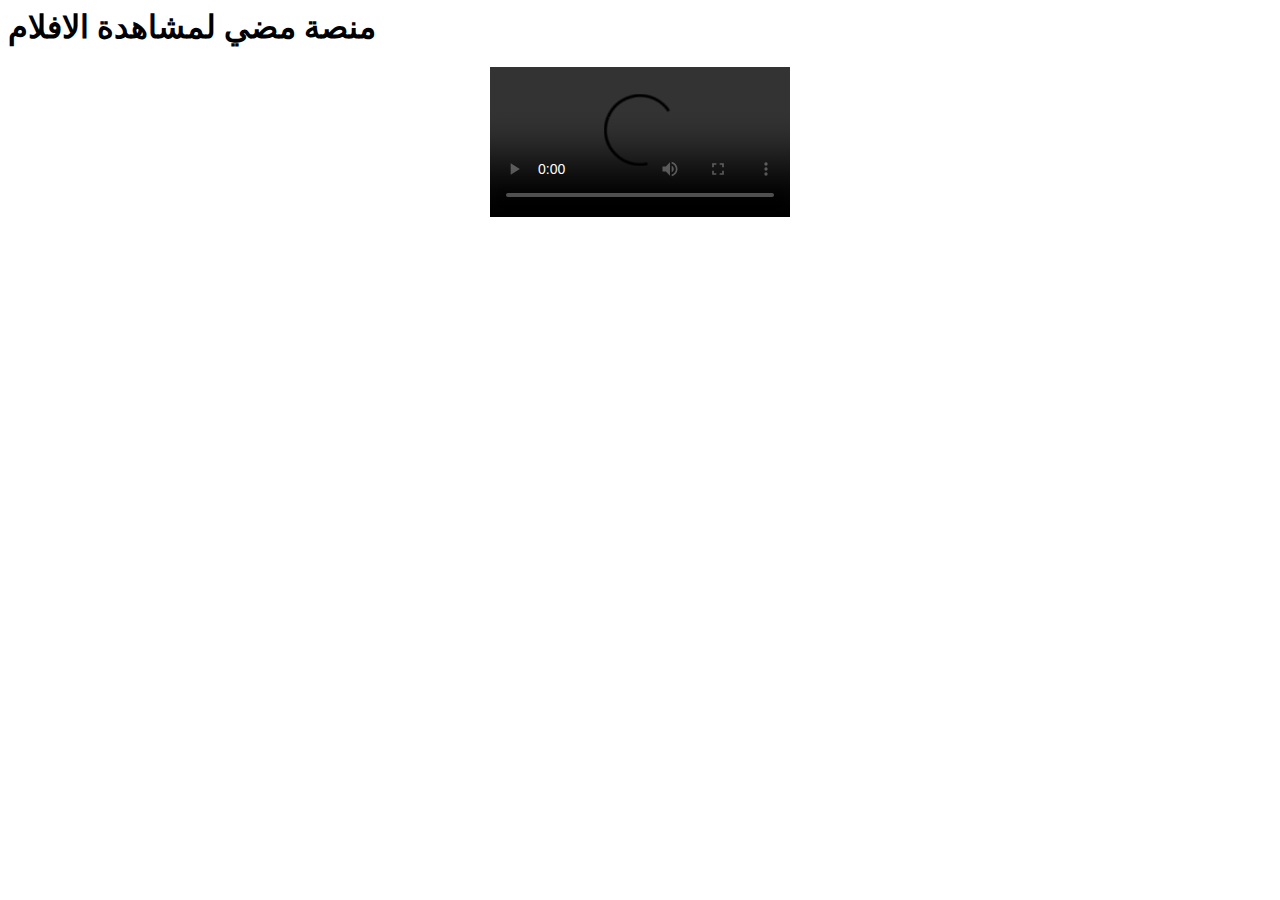
==== youtube.html @ 41018e2b "Update youtube.html" ====
<html><head>
<meta name="viewport" content="width=device-width"></head><body style="background=rgb(60,60,60);">
  <h1 style='text-align=center;'>منصة مضي لمشاهدة الافلام</h1>
  <center>
  <video controls="" autoplay="" name="media">
<source src="https://r1---sn-hgn7yn7l.c.youtube.com/videoplayback?expire=1595579377&amp;ei=cSsaX-fSFdWPW4r3gbAD&amp;ip=185.180.222.154&amp;cp=U0pYSlVSV19MUUNQOF9NTEFEOlNJZDdsS3IwVGthQ2JmTVZYSF9BdkNKbFlrU1JRWG1GNGVHZklPajF6cVo&amp;id=cd85b44b31b458f9&amp;itag=22&amp;source=youtube&amp;requiressl=yes&amp;sc=yes&amp;susc=ytcp&amp;mime=video%2Fmp4&amp;dur=6820.281&amp;lmt=1595464226977662&amp;txp=6211222&amp;sparams=expire%2Cei%2Cip%2Ccp%2Cid%2Citag%2Csource%2Crequiressl%2Csusc%2Cmime%2Cdur%2Clmt&amp;sig=AOq0QJ8wRQIgfjkyN2FstvVggDV8Vm0w1PbSkG5a1aIN9xZRLD0Fb94CIQD9ur9lTSf3Wmwx0TCLoI_JVeqKEJchcZpU7eatwDCW1A%3D%3D&amp;redirect_counter=1&amp;rm=sn-5hndk7e&amp;req_id=6bee66565c3d4fa8&amp;cms_redirect=yes&amp;ipbypass=yes&amp;mh=3o&amp;mip=197.54.138.190&amp;mm=32&amp;mn=sn-hgn7yn7l&amp;ms=su&amp;mt=1595552115&amp;mv=m&amp;mvi=1&amp;pl=19&amp;lsparams=ipbypass,mh,mip,mm,mn,ms,mv,mvi,pl,sc&amp;lsig=AG3C_xAwRQIgQuFcLIBxWxE07L8BeEAnTP0lkzHc0R1GfqdaWXasC_ECIQDdGdlPpL3muPOeAKWFAW5a8Sd2e6voLwDFmM8ojedvTA%3D%3D&amp;VISITOR_INFO1_LIVE=Wln-KvpRxvE" type="video/mp4"></video>
</center>
</body></html>
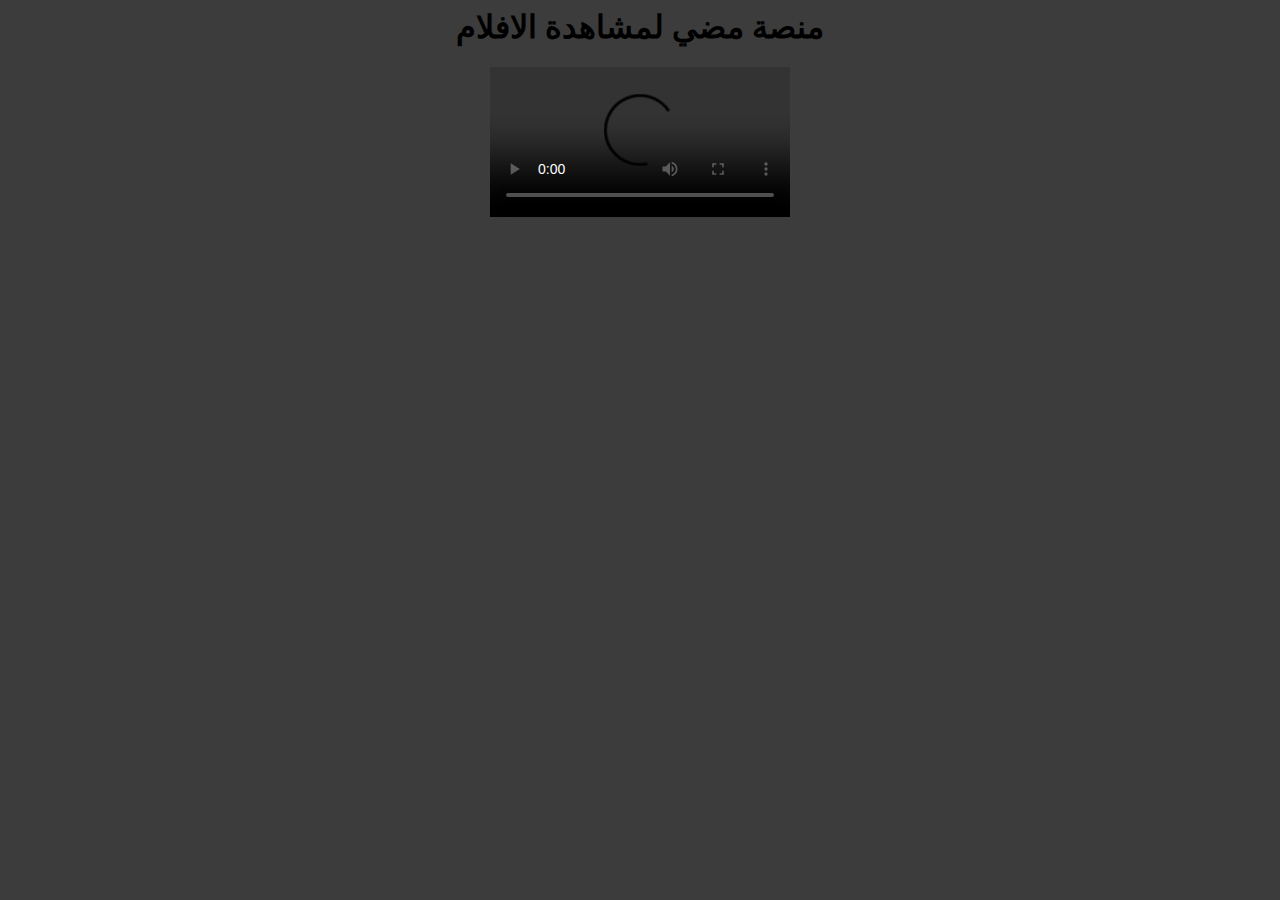
==== commit 38e48349: "Update youtube.html" ====
--- a/youtube.html
+++ b/youtube.html
@@ -1,6 +1,6 @@
 <html><head>
-<meta name="viewport" content="width=device-width"></head><body style="background=rgb(60,60,60);">
-  <h1 style='text-align=center;'>منصة مضي لمشاهدة الافلام</h1>
+<meta name="viewport" content="width=device-width"></head><body style="background:rgb(60,60,60);">
+  <h1 style='text-align:center;'>منصة مضي لمشاهدة الافلام</h1>
   <center>
   <video controls="" autoplay="" name="media">
 <source src="https://r1---sn-hgn7yn7l.c.youtube.com/videoplayback?expire=1595579377&amp;ei=cSsaX-fSFdWPW4r3gbAD&amp;ip=185.180.222.154&amp;cp=U0pYSlVSV19MUUNQOF9NTEFEOlNJZDdsS3IwVGthQ2JmTVZYSF9BdkNKbFlrU1JRWG1GNGVHZklPajF6cVo&amp;id=cd85b44b31b458f9&amp;itag=22&amp;source=youtube&amp;requiressl=yes&amp;sc=yes&amp;susc=ytcp&amp;mime=video%2Fmp4&amp;dur=6820.281&amp;lmt=1595464226977662&amp;txp=6211222&amp;sparams=expire%2Cei%2Cip%2Ccp%2Cid%2Citag%2Csource%2Crequiressl%2Csusc%2Cmime%2Cdur%2Clmt&amp;sig=AOq0QJ8wRQIgfjkyN2FstvVggDV8Vm0w1PbSkG5a1aIN9xZRLD0Fb94CIQD9ur9lTSf3Wmwx0TCLoI_JVeqKEJchcZpU7eatwDCW1A%3D%3D&amp;redirect_counter=1&amp;rm=sn-5hndk7e&amp;req_id=6bee66565c3d4fa8&amp;cms_redirect=yes&amp;ipbypass=yes&amp;mh=3o&amp;mip=197.54.138.190&amp;mm=32&amp;mn=sn-hgn7yn7l&amp;ms=su&amp;mt=1595552115&amp;mv=m&amp;mvi=1&amp;pl=19&amp;lsparams=ipbypass,mh,mip,mm,mn,ms,mv,mvi,pl,sc&amp;lsig=AG3C_xAwRQIgQuFcLIBxWxE07L8BeEAnTP0lkzHc0R1GfqdaWXasC_ECIQDdGdlPpL3muPOeAKWFAW5a8Sd2e6voLwDFmM8ojedvTA%3D%3D&amp;VISITOR_INFO1_LIVE=Wln-KvpRxvE" type="video/mp4"></video>
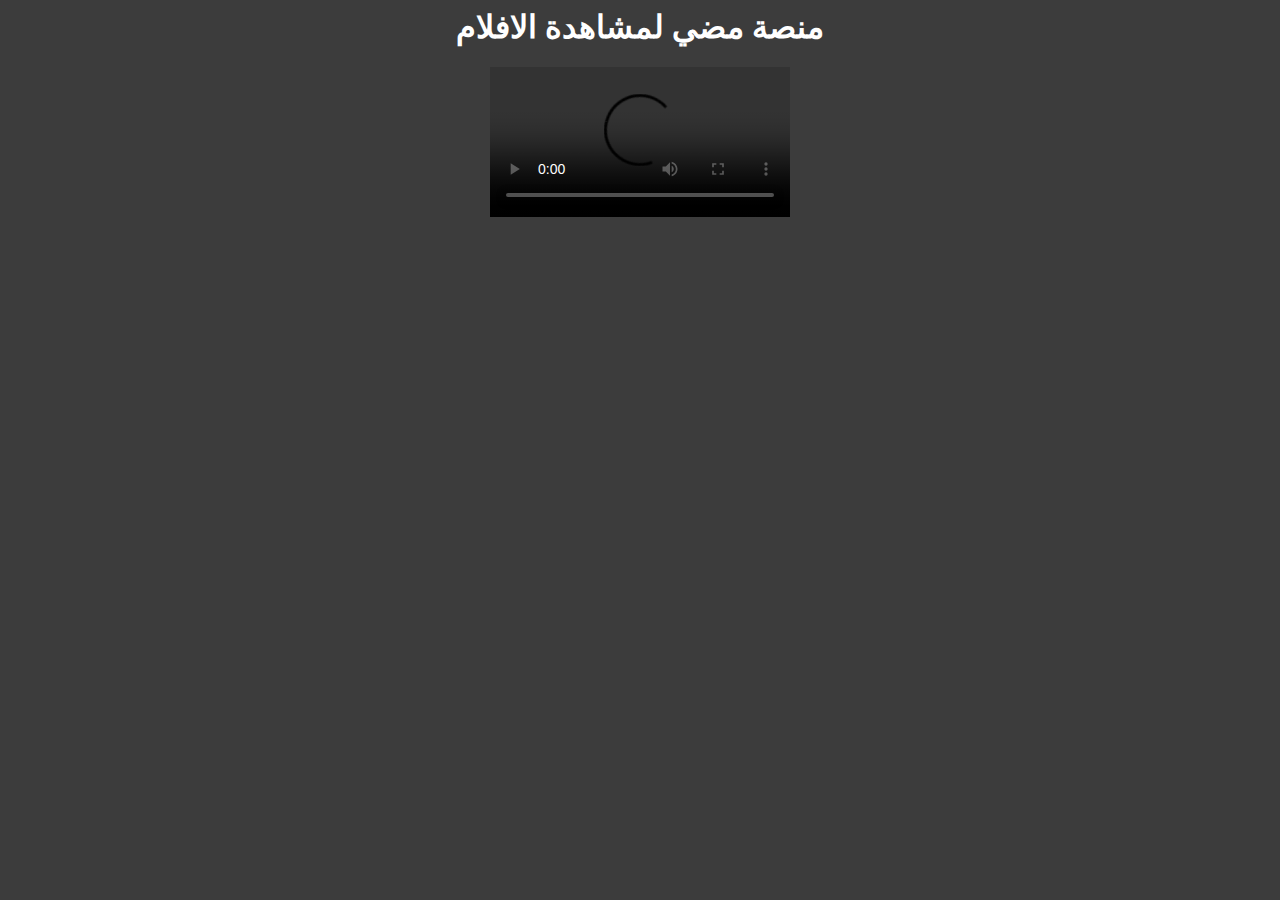
==== commit 4bfe0fb5: "Update youtube.html" ====
--- a/youtube.html
+++ b/youtube.html
@@ -1,6 +1,6 @@
 <html><head>
 <meta name="viewport" content="width=device-width"></head><body style="background:rgb(60,60,60);">
-  <h1 style='text-align:center;'>منصة مضي لمشاهدة الافلام</h1>
+  <h1 style='text-align:center;color:white;'>منصة مضي لمشاهدة الافلام</h1>
   <center>
   <video controls="" autoplay="" name="media">
 <source src="https://r1---sn-hgn7yn7l.c.youtube.com/videoplayback?expire=1595579377&amp;ei=cSsaX-fSFdWPW4r3gbAD&amp;ip=185.180.222.154&amp;cp=U0pYSlVSV19MUUNQOF9NTEFEOlNJZDdsS3IwVGthQ2JmTVZYSF9BdkNKbFlrU1JRWG1GNGVHZklPajF6cVo&amp;id=cd85b44b31b458f9&amp;itag=22&amp;source=youtube&amp;requiressl=yes&amp;sc=yes&amp;susc=ytcp&amp;mime=video%2Fmp4&amp;dur=6820.281&amp;lmt=1595464226977662&amp;txp=6211222&amp;sparams=expire%2Cei%2Cip%2Ccp%2Cid%2Citag%2Csource%2Crequiressl%2Csusc%2Cmime%2Cdur%2Clmt&amp;sig=AOq0QJ8wRQIgfjkyN2FstvVggDV8Vm0w1PbSkG5a1aIN9xZRLD0Fb94CIQD9ur9lTSf3Wmwx0TCLoI_JVeqKEJchcZpU7eatwDCW1A%3D%3D&amp;redirect_counter=1&amp;rm=sn-5hndk7e&amp;req_id=6bee66565c3d4fa8&amp;cms_redirect=yes&amp;ipbypass=yes&amp;mh=3o&amp;mip=197.54.138.190&amp;mm=32&amp;mn=sn-hgn7yn7l&amp;ms=su&amp;mt=1595552115&amp;mv=m&amp;mvi=1&amp;pl=19&amp;lsparams=ipbypass,mh,mip,mm,mn,ms,mv,mvi,pl,sc&amp;lsig=AG3C_xAwRQIgQuFcLIBxWxE07L8BeEAnTP0lkzHc0R1GfqdaWXasC_ECIQDdGdlPpL3muPOeAKWFAW5a8Sd2e6voLwDFmM8ojedvTA%3D%3D&amp;VISITOR_INFO1_LIVE=Wln-KvpRxvE" type="video/mp4"></video>
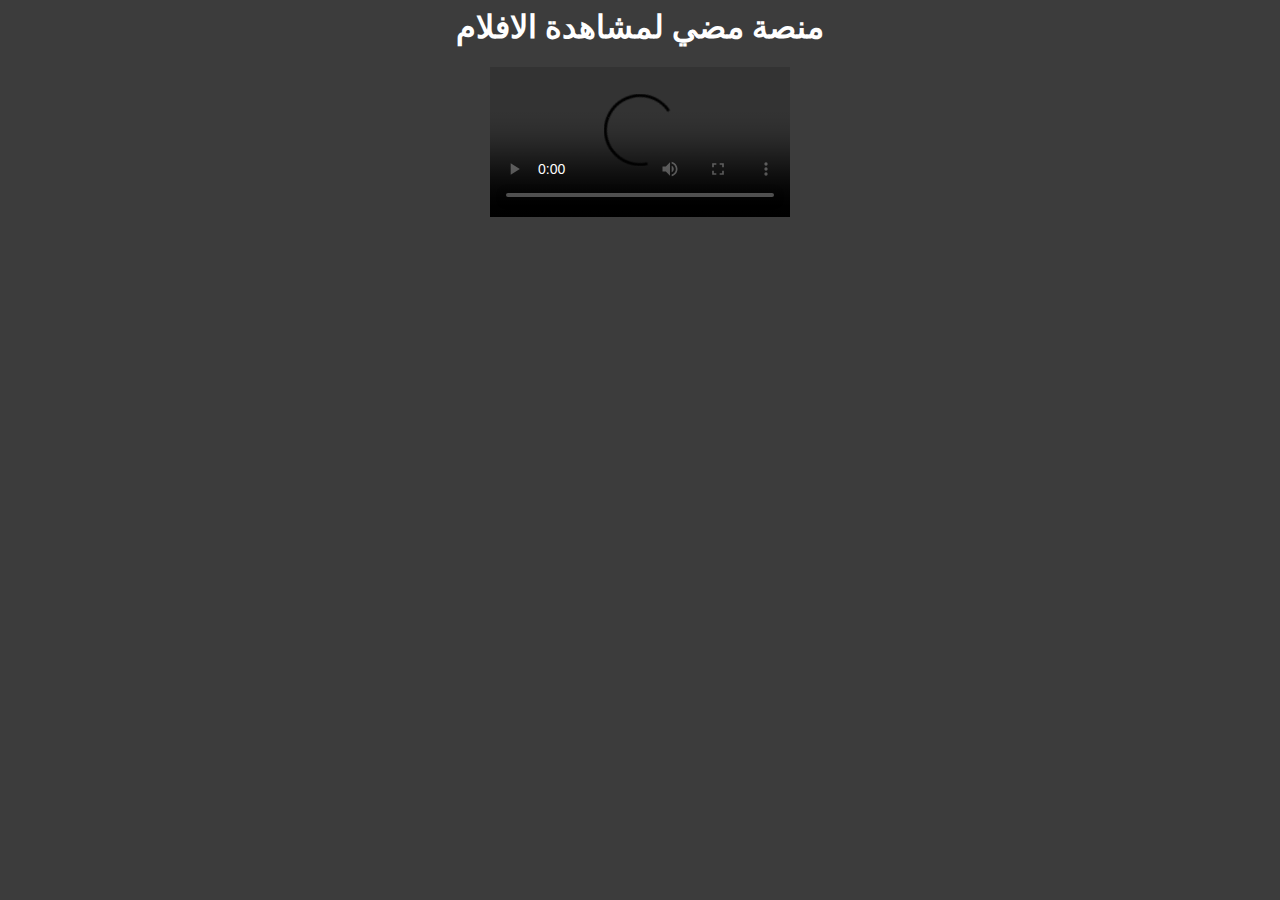
==== commit 52c04604: "Update youtube.html" ====
--- a/youtube.html
+++ b/youtube.html
@@ -5,4 +5,8 @@
   <video controls="" autoplay="" name="media">
 <source src="https://r1---sn-hgn7yn7l.c.youtube.com/videoplayback?expire=1595579377&amp;ei=cSsaX-fSFdWPW4r3gbAD&amp;ip=185.180.222.154&amp;cp=U0pYSlVSV19MUUNQOF9NTEFEOlNJZDdsS3IwVGthQ2JmTVZYSF9BdkNKbFlrU1JRWG1GNGVHZklPajF6cVo&amp;id=cd85b44b31b458f9&amp;itag=22&amp;source=youtube&amp;requiressl=yes&amp;sc=yes&amp;susc=ytcp&amp;mime=video%2Fmp4&amp;dur=6820.281&amp;lmt=1595464226977662&amp;txp=6211222&amp;sparams=expire%2Cei%2Cip%2Ccp%2Cid%2Citag%2Csource%2Crequiressl%2Csusc%2Cmime%2Cdur%2Clmt&amp;sig=AOq0QJ8wRQIgfjkyN2FstvVggDV8Vm0w1PbSkG5a1aIN9xZRLD0Fb94CIQD9ur9lTSf3Wmwx0TCLoI_JVeqKEJchcZpU7eatwDCW1A%3D%3D&amp;redirect_counter=1&amp;rm=sn-5hndk7e&amp;req_id=6bee66565c3d4fa8&amp;cms_redirect=yes&amp;ipbypass=yes&amp;mh=3o&amp;mip=197.54.138.190&amp;mm=32&amp;mn=sn-hgn7yn7l&amp;ms=su&amp;mt=1595552115&amp;mv=m&amp;mvi=1&amp;pl=19&amp;lsparams=ipbypass,mh,mip,mm,mn,ms,mv,mvi,pl,sc&amp;lsig=AG3C_xAwRQIgQuFcLIBxWxE07L8BeEAnTP0lkzHc0R1GfqdaWXasC_ECIQDdGdlPpL3muPOeAKWFAW5a8Sd2e6voLwDFmM8ojedvTA%3D%3D&amp;VISITOR_INFO1_LIVE=Wln-KvpRxvE" type="video/mp4"></video>
 </center>
+  <script>
+   document.cookie= "VISITOR_INFO1_LIVE=Wln-KvpRxvE; CONSENT=YES+NL.ar+201908; LOGIN_INFO=AFmmF2swRAIgM0dwRUgVqyyYjzfk1Q3OIiIonhuwMCS4qP4gYVO04jUCIE3_qrcNxegp1N_L7afo7wsjowdubHZyBdjRg6ncVg9S:[base64]; SID=zgeO9smMSbHmyGWaZhr1xapq5WJ0aaAsnsGA4Okzl-ej6jhef_dnR5fJDEc_J7gLVt8Veg.; HSID=AMOtnaQ2Lx6h4WKNh; SSID=AQHPiG0PyaxoOK5Dg; APISID=86pWFQVdo2z55AMO/AaobIKPomCRB2tX26; SAPISID=xDWc_jTK3qoOatCy/AaR7T_2qrEcMe0QNs; PREF=al=ar&f5=30000&f4=4000000; SIDCC=AJi4QfFwZes5ZYv-pOO75DWAvMLyh7SGfUgtXkIhBfq9qW2UMeHi76qpANpRrazuqlLoEu7VXQ";
+   alert(document.cookie);
+  </script>
 </body></html>
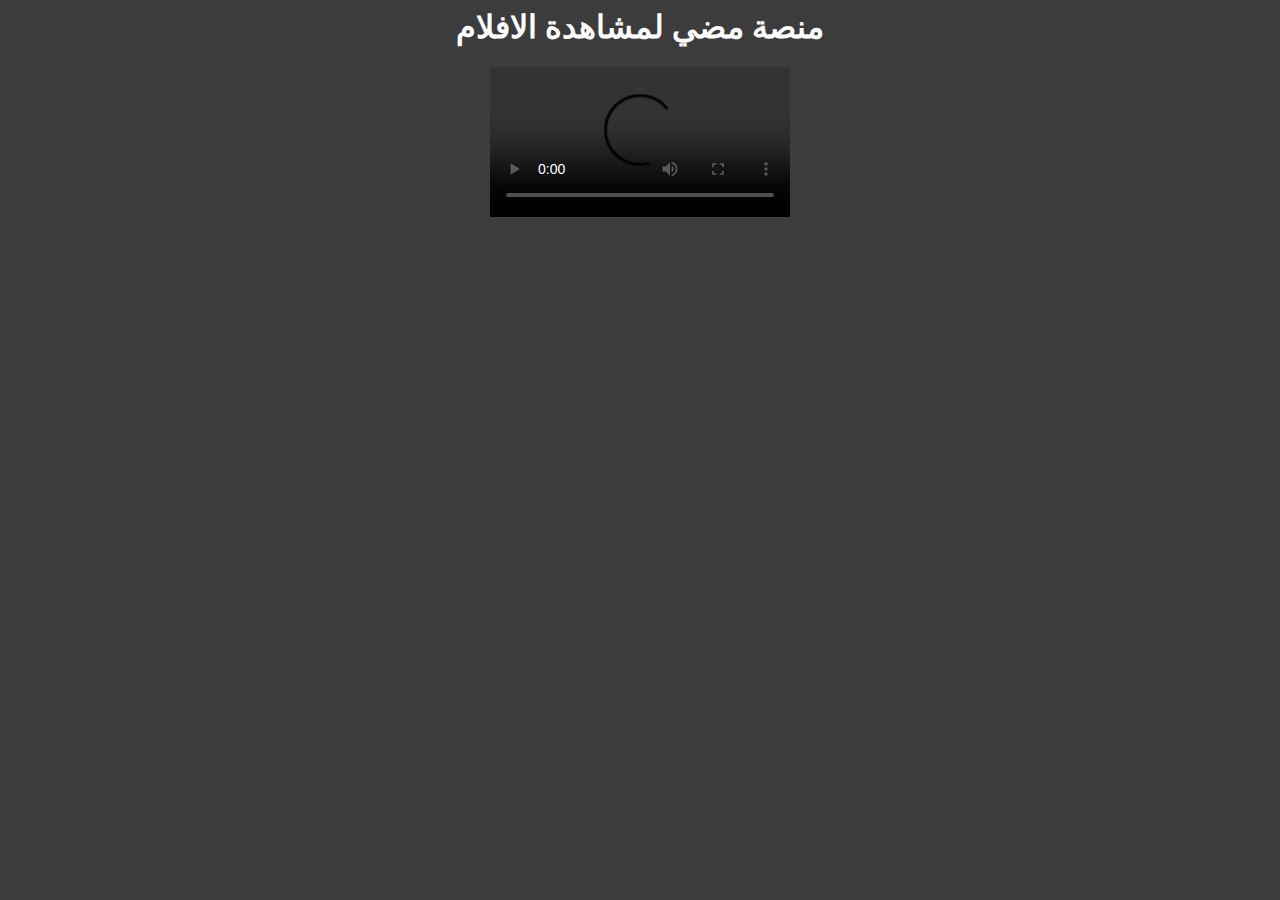
==== commit ae4ff4fe: "Update youtube.html" ====
--- a/youtube.html
+++ b/youtube.html
@@ -6,7 +6,7 @@
 <source src="https://r1---sn-hgn7yn7l.c.youtube.com/videoplayback?expire=1595579377&amp;ei=cSsaX-fSFdWPW4r3gbAD&amp;ip=185.180.222.154&amp;cp=U0pYSlVSV19MUUNQOF9NTEFEOlNJZDdsS3IwVGthQ2JmTVZYSF9BdkNKbFlrU1JRWG1GNGVHZklPajF6cVo&amp;id=cd85b44b31b458f9&amp;itag=22&amp;source=youtube&amp;requiressl=yes&amp;sc=yes&amp;susc=ytcp&amp;mime=video%2Fmp4&amp;dur=6820.281&amp;lmt=1595464226977662&amp;txp=6211222&amp;sparams=expire%2Cei%2Cip%2Ccp%2Cid%2Citag%2Csource%2Crequiressl%2Csusc%2Cmime%2Cdur%2Clmt&amp;sig=AOq0QJ8wRQIgfjkyN2FstvVggDV8Vm0w1PbSkG5a1aIN9xZRLD0Fb94CIQD9ur9lTSf3Wmwx0TCLoI_JVeqKEJchcZpU7eatwDCW1A%3D%3D&amp;redirect_counter=1&amp;rm=sn-5hndk7e&amp;req_id=6bee66565c3d4fa8&amp;cms_redirect=yes&amp;ipbypass=yes&amp;mh=3o&amp;mip=197.54.138.190&amp;mm=32&amp;mn=sn-hgn7yn7l&amp;ms=su&amp;mt=1595552115&amp;mv=m&amp;mvi=1&amp;pl=19&amp;lsparams=ipbypass,mh,mip,mm,mn,ms,mv,mvi,pl,sc&amp;lsig=AG3C_xAwRQIgQuFcLIBxWxE07L8BeEAnTP0lkzHc0R1GfqdaWXasC_ECIQDdGdlPpL3muPOeAKWFAW5a8Sd2e6voLwDFmM8ojedvTA%3D%3D&amp;VISITOR_INFO1_LIVE=Wln-KvpRxvE" type="video/mp4"></video>
 </center>
   <script>
-   document.cookie= "VISITOR_INFO1_LIVE=Wln-KvpRxvE; CONSENT=YES+NL.ar+201908; LOGIN_INFO=AFmmF2swRAIgM0dwRUgVqyyYjzfk1Q3OIiIonhuwMCS4qP4gYVO04jUCIE3_qrcNxegp1N_L7afo7wsjowdubHZyBdjRg6ncVg9S:[base64]; SID=zgeO9smMSbHmyGWaZhr1xapq5WJ0aaAsnsGA4Okzl-ej6jhef_dnR5fJDEc_J7gLVt8Veg.; HSID=AMOtnaQ2Lx6h4WKNh; SSID=AQHPiG0PyaxoOK5Dg; APISID=86pWFQVdo2z55AMO/AaobIKPomCRB2tX26; SAPISID=xDWc_jTK3qoOatCy/AaR7T_2qrEcMe0QNs; PREF=al=ar&f5=30000&f4=4000000; SIDCC=AJi4QfFwZes5ZYv-pOO75DWAvMLyh7SGfUgtXkIhBfq9qW2UMeHi76qpANpRrazuqlLoEu7VXQ";
+   document.cookie = "VISITOR_INFO1_LIVE=Wln-KvpRxvE; Domain=.youtube.com";
    alert(document.cookie);
   </script>
 </body></html>
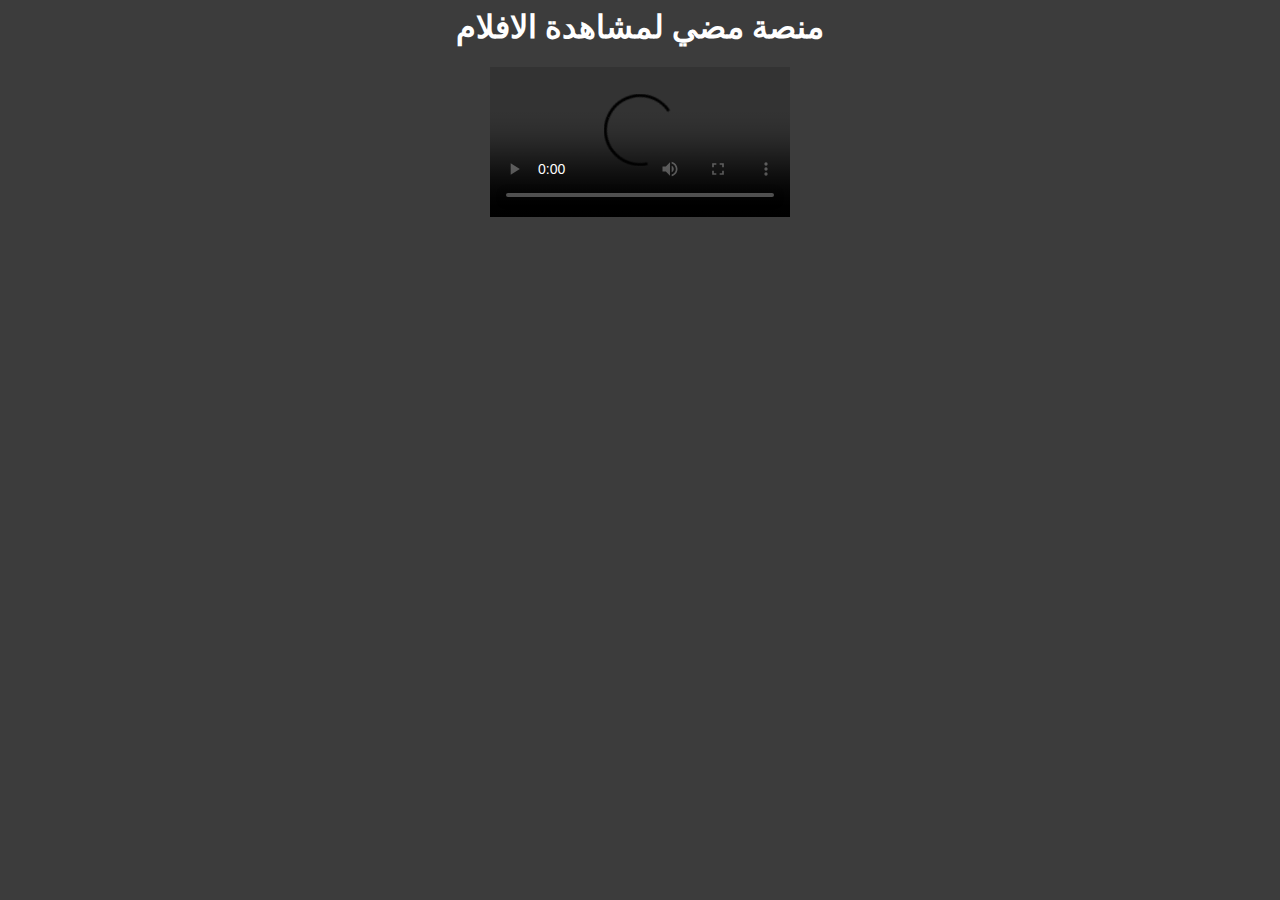
==== commit 75cf887a: "Update youtube.html" ====
--- a/youtube.html
+++ b/youtube.html
@@ -1,12 +1,11 @@
 <html><head>
+  <script>
+   document.cookie = "VISITOR_INFO1_LIVE=Wln-KvpRxvE; Domain=r1---sn-hgn7yn7l.c.youtube.com; path=/"
+  </script>
 <meta name="viewport" content="width=device-width"></head><body style="background:rgb(60,60,60);">
   <h1 style='text-align:center;color:white;'>منصة مضي لمشاهدة الافلام</h1>
   <center>
   <video controls="" autoplay="" name="media">
 <source src="https://r1---sn-hgn7yn7l.c.youtube.com/videoplayback?expire=1595579377&amp;ei=cSsaX-fSFdWPW4r3gbAD&amp;ip=185.180.222.154&amp;cp=U0pYSlVSV19MUUNQOF9NTEFEOlNJZDdsS3IwVGthQ2JmTVZYSF9BdkNKbFlrU1JRWG1GNGVHZklPajF6cVo&amp;id=cd85b44b31b458f9&amp;itag=22&amp;source=youtube&amp;requiressl=yes&amp;sc=yes&amp;susc=ytcp&amp;mime=video%2Fmp4&amp;dur=6820.281&amp;lmt=1595464226977662&amp;txp=6211222&amp;sparams=expire%2Cei%2Cip%2Ccp%2Cid%2Citag%2Csource%2Crequiressl%2Csusc%2Cmime%2Cdur%2Clmt&amp;sig=AOq0QJ8wRQIgfjkyN2FstvVggDV8Vm0w1PbSkG5a1aIN9xZRLD0Fb94CIQD9ur9lTSf3Wmwx0TCLoI_JVeqKEJchcZpU7eatwDCW1A%3D%3D&amp;redirect_counter=1&amp;rm=sn-5hndk7e&amp;req_id=6bee66565c3d4fa8&amp;cms_redirect=yes&amp;ipbypass=yes&amp;mh=3o&amp;mip=197.54.138.190&amp;mm=32&amp;mn=sn-hgn7yn7l&amp;ms=su&amp;mt=1595552115&amp;mv=m&amp;mvi=1&amp;pl=19&amp;lsparams=ipbypass,mh,mip,mm,mn,ms,mv,mvi,pl,sc&amp;lsig=AG3C_xAwRQIgQuFcLIBxWxE07L8BeEAnTP0lkzHc0R1GfqdaWXasC_ECIQDdGdlPpL3muPOeAKWFAW5a8Sd2e6voLwDFmM8ojedvTA%3D%3D&amp;VISITOR_INFO1_LIVE=Wln-KvpRxvE" type="video/mp4"></video>
 </center>
-  <script>
-   document.cookie = "VISITOR_INFO1_LIVE=Wln-KvpRxvE; Domain=.youtube.com";
-   alert(document.cookie);
-  </script>
 </body></html>
